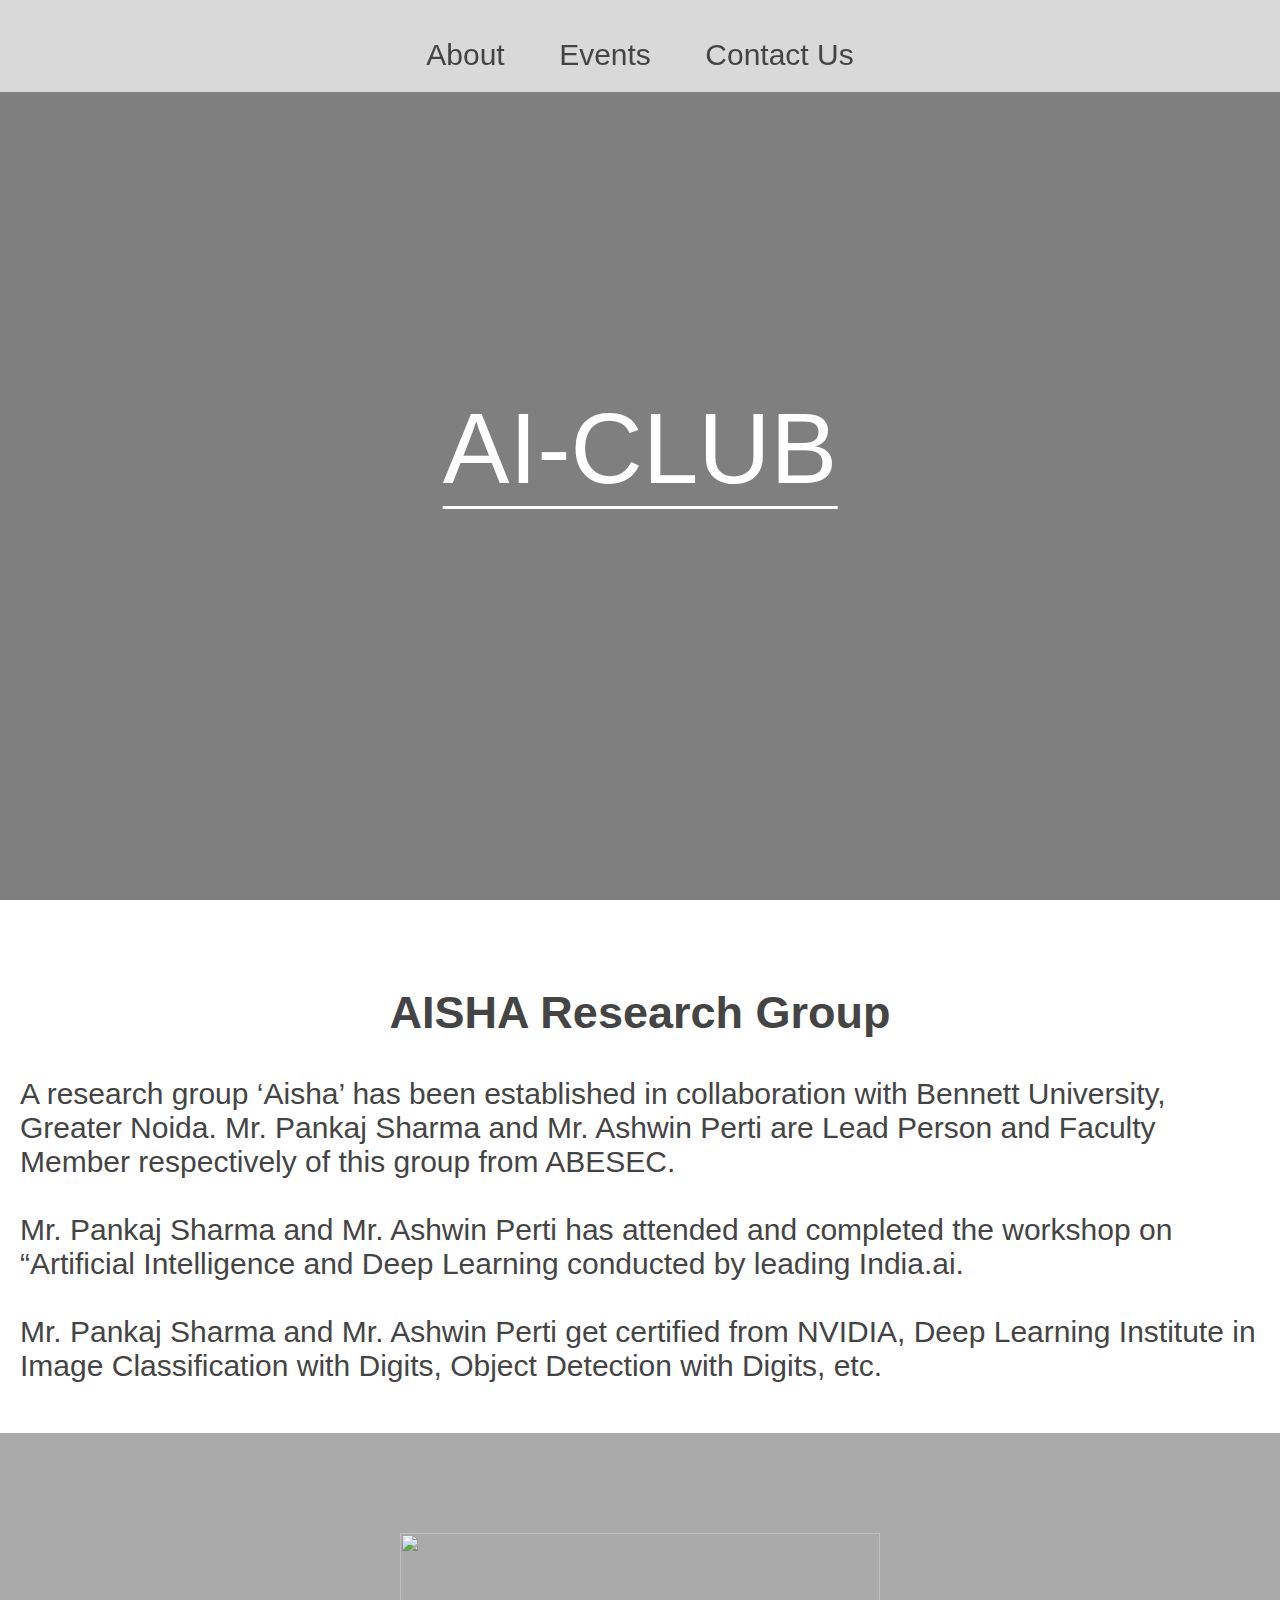
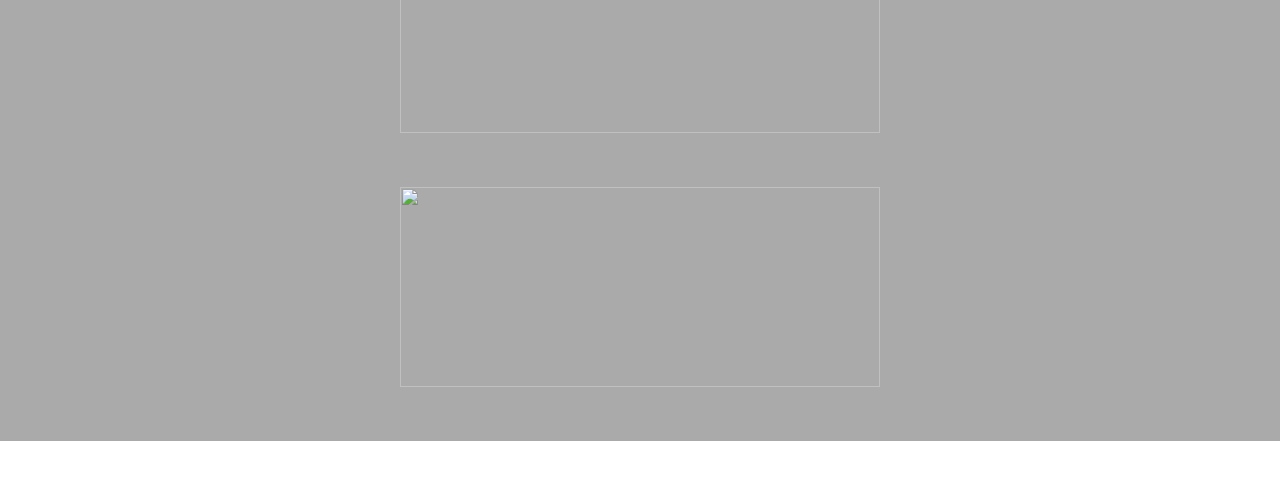
==== index.html @ c8e7bb0e "Init Commit" ====
<!DOCTYPE html>
<html lang="en">

<head>
    <meta charset="UTF-8">
    <meta name="viewport" content="width=device-width, initial-scale=1.0">
    <meta http-equiv="X-UA-Compatible" content="ie=edge">
    <link rel="stylesheet" href="style.css">
    <title>AI-Club</title>
</head>

<body>
    <div id="container">
        <header>
            <div id="headerAbesLogo">
                    <img src="http://www.abes.ac.in/wp-content/uploads/2018/06/logo-6.png" alt="">
            </div>
            <!-- <img src="ailogo.jpeg" alt=""> -->
            <div id="nav">
                    <a href="">About</a>
                    <a href="">Events</a>
                    <a href="">Contact Us</a>
            </div>
        </header>
        <section id="landing">
            <div id="heading">AI-CLUB</div>
            <div id="fade"></div>
        </section>
        <section id="AISHA">
            <h2>AISHA Research Group</h2>
            <div id="detail">
                <div id="about">
                    A research group ‘Aisha’ has been established in collaboration with Bennett University, Greater
                    Noida. Mr. Pankaj Sharma and Mr. Ashwin Perti are Lead Person and Faculty Member respectively of
                    this group from ABESEC.
                    <br>
                    <br>
                    Mr. Pankaj Sharma and Mr. Ashwin Perti has attended and completed the workshop on “Artificial
                    Intelligence and Deep Learning conducted by leading India.ai.
                    <br>
                    <br>
                    Mr. Pankaj Sharma and Mr. Ashwin Perti get certified from NVIDIA, Deep Learning Institute in Image
                    Classification with Digits, Object Detection with Digits, etc.
                </div>
                <div id="logos">
                    <div id="bennette">
                        <img src="https://www.bennett.edu.in/wp-content/themes/twentysixteen/images/logo.png" alt="">
                    </div>
                    <div id="abes">
                        <img src="http://www.abes.ac.in/wp-content/uploads/2018/06/logo-6.png" alt="">
                    </div>
                </div>
            </div>
        </section>

    </div>
    <script src="main.js"></script>
</body>

</html>



<!-- https://www.bennett.edu.in/wp-content/themes/twentysixteen/images/logo.png -->
---- style.css ----
@keyframes delayUp {
    from {
        transform: translate(-50%, -50%) rotateX(-80deg) scale(0.3);
    }
    to {
        transform: translate(-50%, -50%);
    }
}
::-webkit-scrollbar {
    width: 4px;
}

::-webkit-scrollbar-thumb {
    background: #444;
}
body {
    padding: 0;
    margin: 0;
    font-family: Arial, Helvetica, sans-serif;
}

#container {
    width: 100%;
}
header {
    min-height: 10vh;
    width: 100%;
    background-color: rgba(255, 255, 255, 0.7);
    position: fixed;
    top: 0;
    display: grid;
    grid-template-columns: 20% 30% 50%;
    grid-template-rows: auto auto;
    align-items: center;
    z-index: 1000;
    transition: all 0.4s ease;
}
header img {
    height: 10vh;
}

#nav {
    grid-column: 3/4;
    text-align: right;
}

#nav a {
    font-size: 30px;
    color: #444;
    text-decoration: none;
    margin: 0 25px;
    transition: all 0.4s ease;
}
#nav a:hover {
    color: #000;
    border-bottom: 3px #444 solid;
}
#landing {
    position: relative;
    width: 100%;
    height: 100vh;
    background: url("header.jpg") no-repeat;
    background-size: cover;
    background-position: center;
}
#fade {
    background-color: black;
    width: 100%;
    height: 100vh;
    opacity: 0.5;
    position: absolute;
    top:0;
    left:0;
    z-index: 1;
}
#heading {
    top: 50%;
    left: 50%;
    transform: translate(-50%, -50%);
    text-align: center;
    color: white;
    font-size: 150px;
    /* padding-top: 40px; */
    /* font-weight: ; */
    animation: delayUp 2s ease;
    transition: all 0.3s ease;
    position: absolute;
    border-bottom: 5px white solid;
    z-index: 2;
}
#AISHA {
    padding: 50px 0;
}
#AISHA h2 {
    text-align: center;
    color: #444;
    font-size: 45px;
}
#detail #about {
    padding: 0px 20px;
    font-size: 30px;
    color: #444;
}
#logos {
    background-color: #aaa;
    padding: 50px 30px;
    margin-top: 50px;
    display: grid;
    grid-template-columns: 50% 50%;
}
#bennette {
    grid-column: 1/2;
    text-align: center;
    margin-top: 50px;
}
#abes {
    grid-column: 2/3;
    text-align: center;
    margin-top: 50px;
}
#logos img {
    width: 80%;
    max-width: 600px;
    height: 200px;
}
@media (max-width: 1350px) {
    #heading {
        font-size: 100px;
        border-bottom: 3px #fff solid;
    }
    #detail {
        display: block;
    }
    #logos {
        display: block;
    }
    header {
        grid-template-columns: 100%;
    }
    #headerAbesLogo {
        text-align: center;
        /* grid-column: 2/3; */
        /* margin-bottom: 20px; */
    }
    #nav {
        grid-column: 1/2;
        margin: 20px 0;
        text-align: center;
        grid-row: 2/3
    }
}
@media (max-width: 800px) {
    #heading {
        font-size: 60px;
        border-bottom: 2px #fff solid;
    }
    #logos {
        display: block;
    }
    #logos img {
        height: 150px;
    }
    #nav a {
        display: block;
    }
}
@media (max-width: 600px) {
    #heading {
        font-size: 30px;
        border-bottom: 2px #fff solid;
    }
    #logos img{
        height: 100px;
    }
}
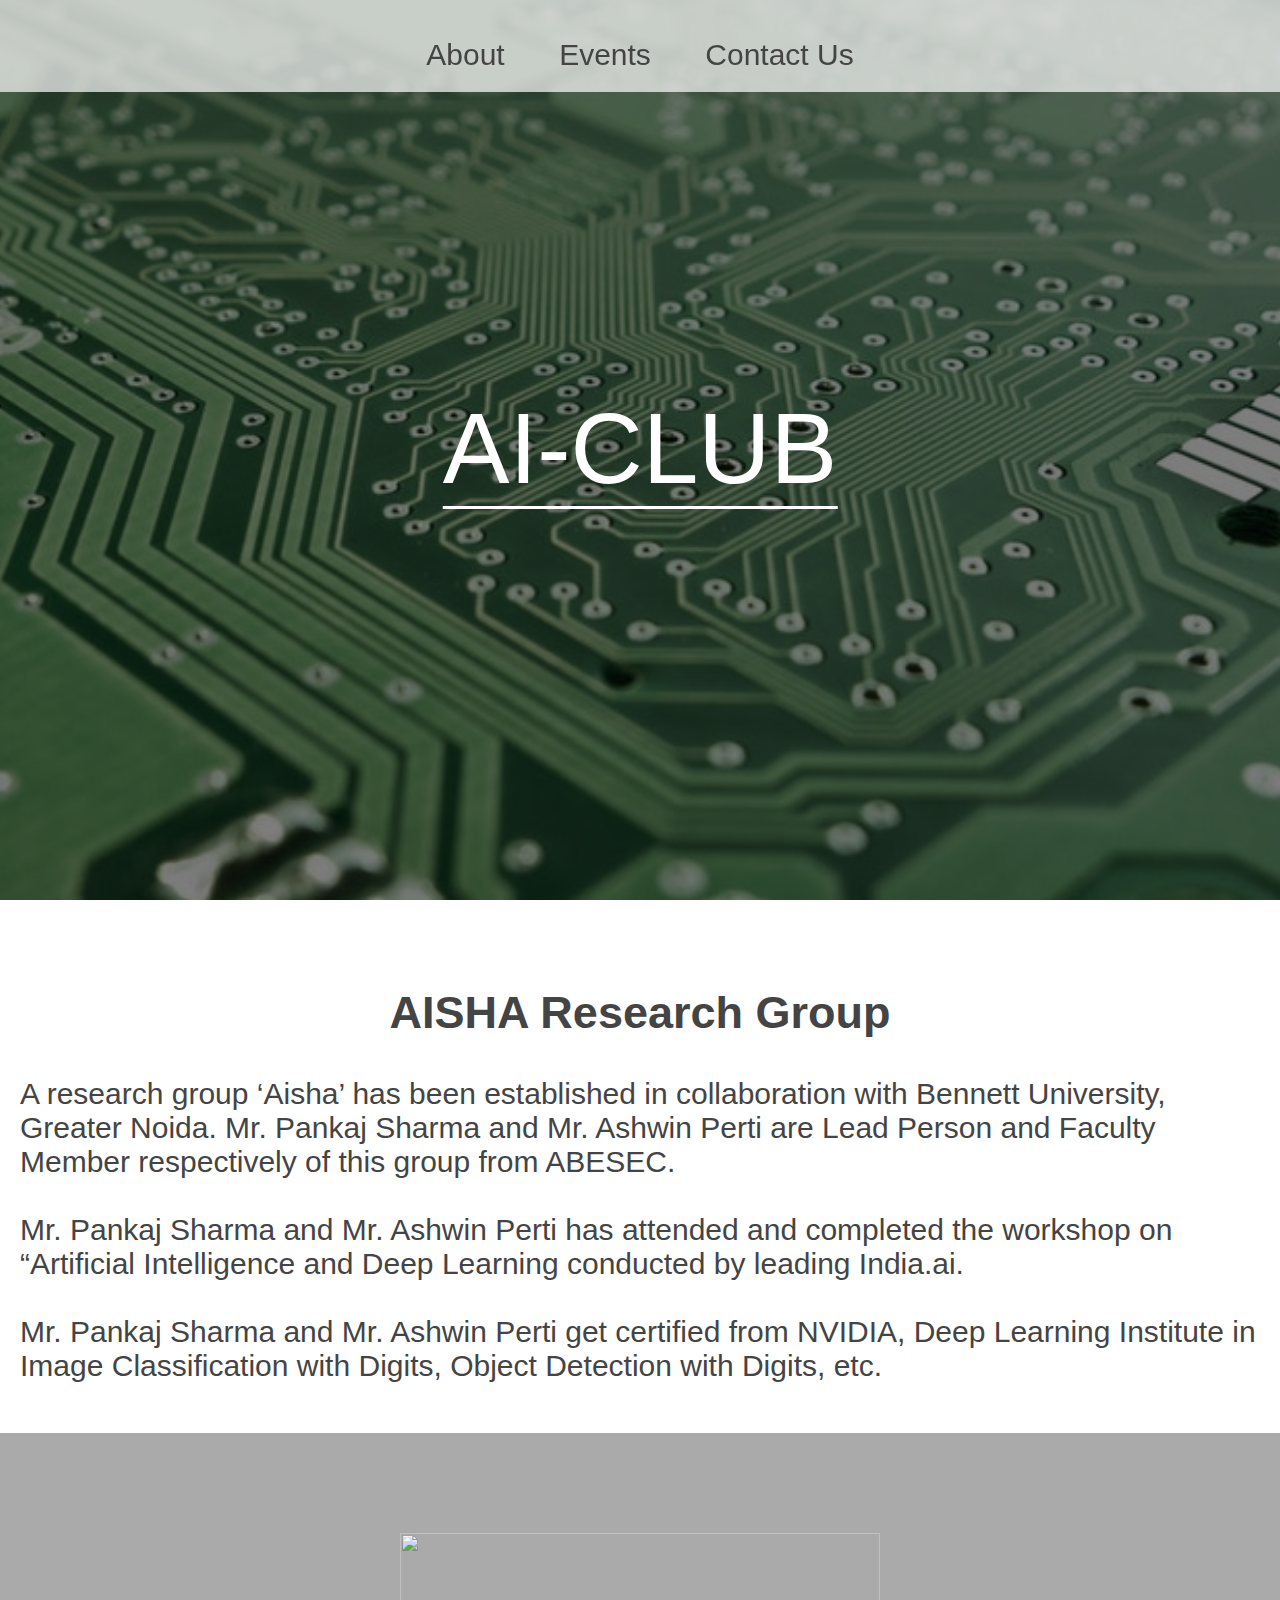
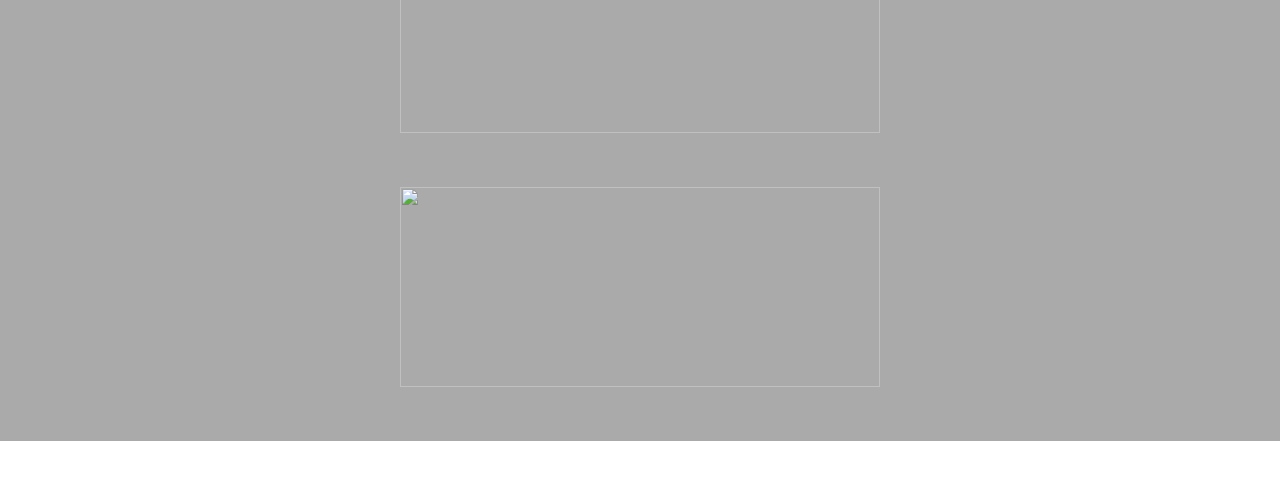
==== commit ff810e40: "Added the Contact page." ====
--- a/index.html
+++ b/index.html
@@ -13,13 +13,13 @@
     <div id="container">
         <header>
             <div id="headerAbesLogo">
-                    <img src="http://www.abes.ac.in/wp-content/uploads/2018/06/logo-6.png" alt="">
+                <a href="index.html"><img src="http://www.abes.ac.in/wp-content/uploads/2018/06/logo-6.png" alt=""></a>
             </div>
             <!-- <img src="ailogo.jpeg" alt=""> -->
             <div id="nav">
-                    <a href="">About</a>
-                    <a href="">Events</a>
-                    <a href="">Contact Us</a>
+                <a href="about.html">About</a>
+                <a href="">Events</a>
+                <a href="contact.html">Contact Us</a>
             </div>
         </header>
         <section id="landing">
@@ -52,13 +52,8 @@
                 </div>
             </div>
         </section>
-
     </div>
     <script src="main.js"></script>
 </body>
 
-</html>
-
-
-
-<!-- https://www.bennett.edu.in/wp-content/themes/twentysixteen/images/logo.png -->+</html>--- a/style.css
+++ b/style.css
@@ -1,175 +1,231 @@
 @keyframes delayUp {
-    from {
-        transform: translate(-50%, -50%) rotateX(-80deg) scale(0.3);
-    }
-    to {
-        transform: translate(-50%, -50%);
-    }
+  from {
+    transform: translate(-50%, -50%) rotateX(-80deg) scale(0.3);
+  }
+  to {
+    transform: translate(-50%, -50%);
+  }
 }
 ::-webkit-scrollbar {
-    width: 4px;
+  width: 4px;
 }
 
 ::-webkit-scrollbar-thumb {
-    background: #444;
+  background: #444;
 }
 body {
-    padding: 0;
-    margin: 0;
-    font-family: Arial, Helvetica, sans-serif;
-}
-
+  padding: 0;
+  margin: 0;
+  font-family: Arial, Helvetica, sans-serif;
+}
+a {
+  text-decoration: none;
+}
 #container {
-    width: 100%;
+  width: 100%;
 }
 header {
-    min-height: 10vh;
-    width: 100%;
-    background-color: rgba(255, 255, 255, 0.7);
-    position: fixed;
-    top: 0;
-    display: grid;
-    grid-template-columns: 20% 30% 50%;
-    grid-template-rows: auto auto;
-    align-items: center;
-    z-index: 1000;
-    transition: all 0.4s ease;
+  min-height: 10vh;
+  width: 100%;
+  background-color: rgba(255, 255, 255, 0.7);
+  position: fixed;
+  top: 0;
+  display: grid;
+  grid-template-columns: 20% 30% 50%;
+  grid-template-rows: auto auto;
+  align-items: center;
+  z-index: 1000;
+  transition: all 0.1s ease;
 }
 header img {
-    height: 10vh;
+  height: 10vh;
 }
 
 #nav {
-    grid-column: 3/4;
-    text-align: right;
+  grid-column: 3/4;
+  text-align: right;
 }
 
 #nav a {
+  font-size: 30px;
+  color: #444;
+  text-decoration: none;
+  margin: 0 25px;
+  transition: all 0.2s ease;
+}
+#nav a:hover {
+  color: #000;
+  border-bottom: 3px #444 solid;
+}
+#landing {
+  position: relative;
+  width: 100%;
+  height: 100vh;
+  background: url("header.jpeg") no-repeat;
+  background-size: cover;
+  background-position: center;
+}
+#fade {
+  background-color: black;
+  width: 100%;
+  height: 100vh;
+  opacity: 0.5;
+  position: absolute;
+  top: 0;
+  left: 0;
+  z-index: 1;
+}
+#heading {
+  top: 50%;
+  left: 50%;
+  transform: translate(-50%, -50%);
+  text-align: center;
+  color: white;
+  font-size: 150px;
+  animation: delayUp 0.8s ease;
+  transition: all 0.3s ease;
+  position: absolute;
+  border-bottom: 5px white solid;
+  z-index: 2;
+}
+#AISHA {
+  padding: 50px 0;
+}
+#AISHA h2 {
+  text-align: center;
+  color: #444;
+  font-size: 45px;
+}
+#detail #about {
+  padding: 0px 20px;
+  font-size: 30px;
+  color: #444;
+}
+#logos {
+  background-color: #aaa;
+  padding: 50px 30px;
+  margin-top: 50px;
+  display: grid;
+  grid-template-columns: 50% 50%;
+}
+#bennette {
+  grid-column: 1/2;
+  text-align: center;
+  margin-top: 50px;
+}
+#abes {
+  grid-column: 2/3;
+  text-align: center;
+  margin-top: 50px;
+}
+#logos img {
+  width: 80%;
+  max-width: 600px;
+  height: 200px;
+}
+#aboutData {
+  margin-top: 12vh;
+  padding: 10px 50px;
+  color: #444;
+}
+#aboutData h1 {
+  font-size: 100px;
+  margin: 0;
+  font-weight: normal;
+}
+#contact {
+  margin-top: 10vh;
+  background-color: #eee;
+  padding: 25px;
+}
+#facultyInfo h1 {
+  font-size: 40px;
+  color: #444;
+  margin: 0;
+  text-align: center;
+}
+#faculty {
+  margin-top: 20px;
+  display: grid;
+  grid-template-columns: 50% 50%;
+}
+#facultyInfo img {
+  width: 100%;
+}
+#facultyInfo {
+  text-align: center;
+  margin: 10px auto;
+  color: #444;
+  font-size: 35px;
+  width: 400px;
+  background-color: #fff;
+  padding: 10px;
+  transition: all 0.2s ease;
+}
+#facultyInfo:hover {
+  box-shadow: 0 2px 20px #222;
+}
+@media (max-width: 1350px) {
+  #heading {
+    font-size: 100px;
+    border-bottom: 3px #fff solid;
+  }
+  #detail {
+    display: block;
+  }
+  #logos {
+    display: block;
+  }
+  header {
+    grid-template-columns: 100%;
+  }
+  #headerAbesLogo {
+    text-align: center;
+  }
+  #nav {
+    grid-column: 1/2;
+    margin: 20px 0;
+    text-align: center;
+    grid-row: 2/3;
+  }
+  #contact {
+    margin-top: 20vh;
+  }
+}
+@media (max-width: 900px) {
+  #heading {
+    font-size: 60px;
+    border-bottom: 2px #fff solid;
+  }
+  #logos {
+    display: block;
+  }
+  #logos img {
+    height: 150px;
+  }
+  #nav a {
+    display: block;
+  }
+  #contact {
+    margin-top: 30vh;
+  }
+  #faculty {
+    grid-template-columns: 100%;
+  }
+}
+@media (max-width: 600px) {
+  #heading {
     font-size: 30px;
-    color: #444;
-    text-decoration: none;
-    margin: 0 25px;
-    transition: all 0.4s ease;
-}
-#nav a:hover {
-    color: #000;
-    border-bottom: 3px #444 solid;
-}
-#landing {
-    position: relative;
-    width: 100%;
-    height: 100vh;
-    background: url("header.jpg") no-repeat;
-    background-size: cover;
-    background-position: center;
-}
-#fade {
-    background-color: black;
-    width: 100%;
-    height: 100vh;
-    opacity: 0.5;
-    position: absolute;
-    top:0;
-    left:0;
-    z-index: 1;
-}
-#heading {
-    top: 50%;
-    left: 50%;
-    transform: translate(-50%, -50%);
-    text-align: center;
-    color: white;
-    font-size: 150px;
-    /* padding-top: 40px; */
-    /* font-weight: ; */
-    animation: delayUp 2s ease;
-    transition: all 0.3s ease;
-    position: absolute;
-    border-bottom: 5px white solid;
-    z-index: 2;
-}
-#AISHA {
-    padding: 50px 0;
-}
-#AISHA h2 {
-    text-align: center;
-    color: #444;
-    font-size: 45px;
-}
-#detail #about {
-    padding: 0px 20px;
-    font-size: 30px;
-    color: #444;
-}
-#logos {
-    background-color: #aaa;
-    padding: 50px 30px;
-    margin-top: 50px;
-    display: grid;
-    grid-template-columns: 50% 50%;
-}
-#bennette {
-    grid-column: 1/2;
-    text-align: center;
-    margin-top: 50px;
-}
-#abes {
-    grid-column: 2/3;
-    text-align: center;
-    margin-top: 50px;
-}
-#logos img {
-    width: 80%;
-    max-width: 600px;
-    height: 200px;
-}
-@media (max-width: 1350px) {
-    #heading {
-        font-size: 100px;
-        border-bottom: 3px #fff solid;
-    }
-    #detail {
-        display: block;
-    }
-    #logos {
-        display: block;
-    }
-    header {
-        grid-template-columns: 100%;
-    }
-    #headerAbesLogo {
-        text-align: center;
-        /* grid-column: 2/3; */
-        /* margin-bottom: 20px; */
-    }
-    #nav {
-        grid-column: 1/2;
-        margin: 20px 0;
-        text-align: center;
-        grid-row: 2/3
-    }
-}
-@media (max-width: 800px) {
-    #heading {
-        font-size: 60px;
-        border-bottom: 2px #fff solid;
-    }
-    #logos {
-        display: block;
-    }
-    #logos img {
-        height: 150px;
-    }
-    #nav a {
-        display: block;
-    }
-}
-@media (max-width: 600px) {
-    #heading {
-        font-size: 30px;
-        border-bottom: 2px #fff solid;
-    }
-    #logos img{
-        height: 100px;
-    }
-}+    border-bottom: 2px #fff solid;
+  }
+  #logos img {
+    height: 100px;
+  }
+  #facultyInfo {
+    width: 300px;
+    font-size: 20px;
+  }
+  #facultyInfo h1 {
+    font-size: 25px;
+  }
+}
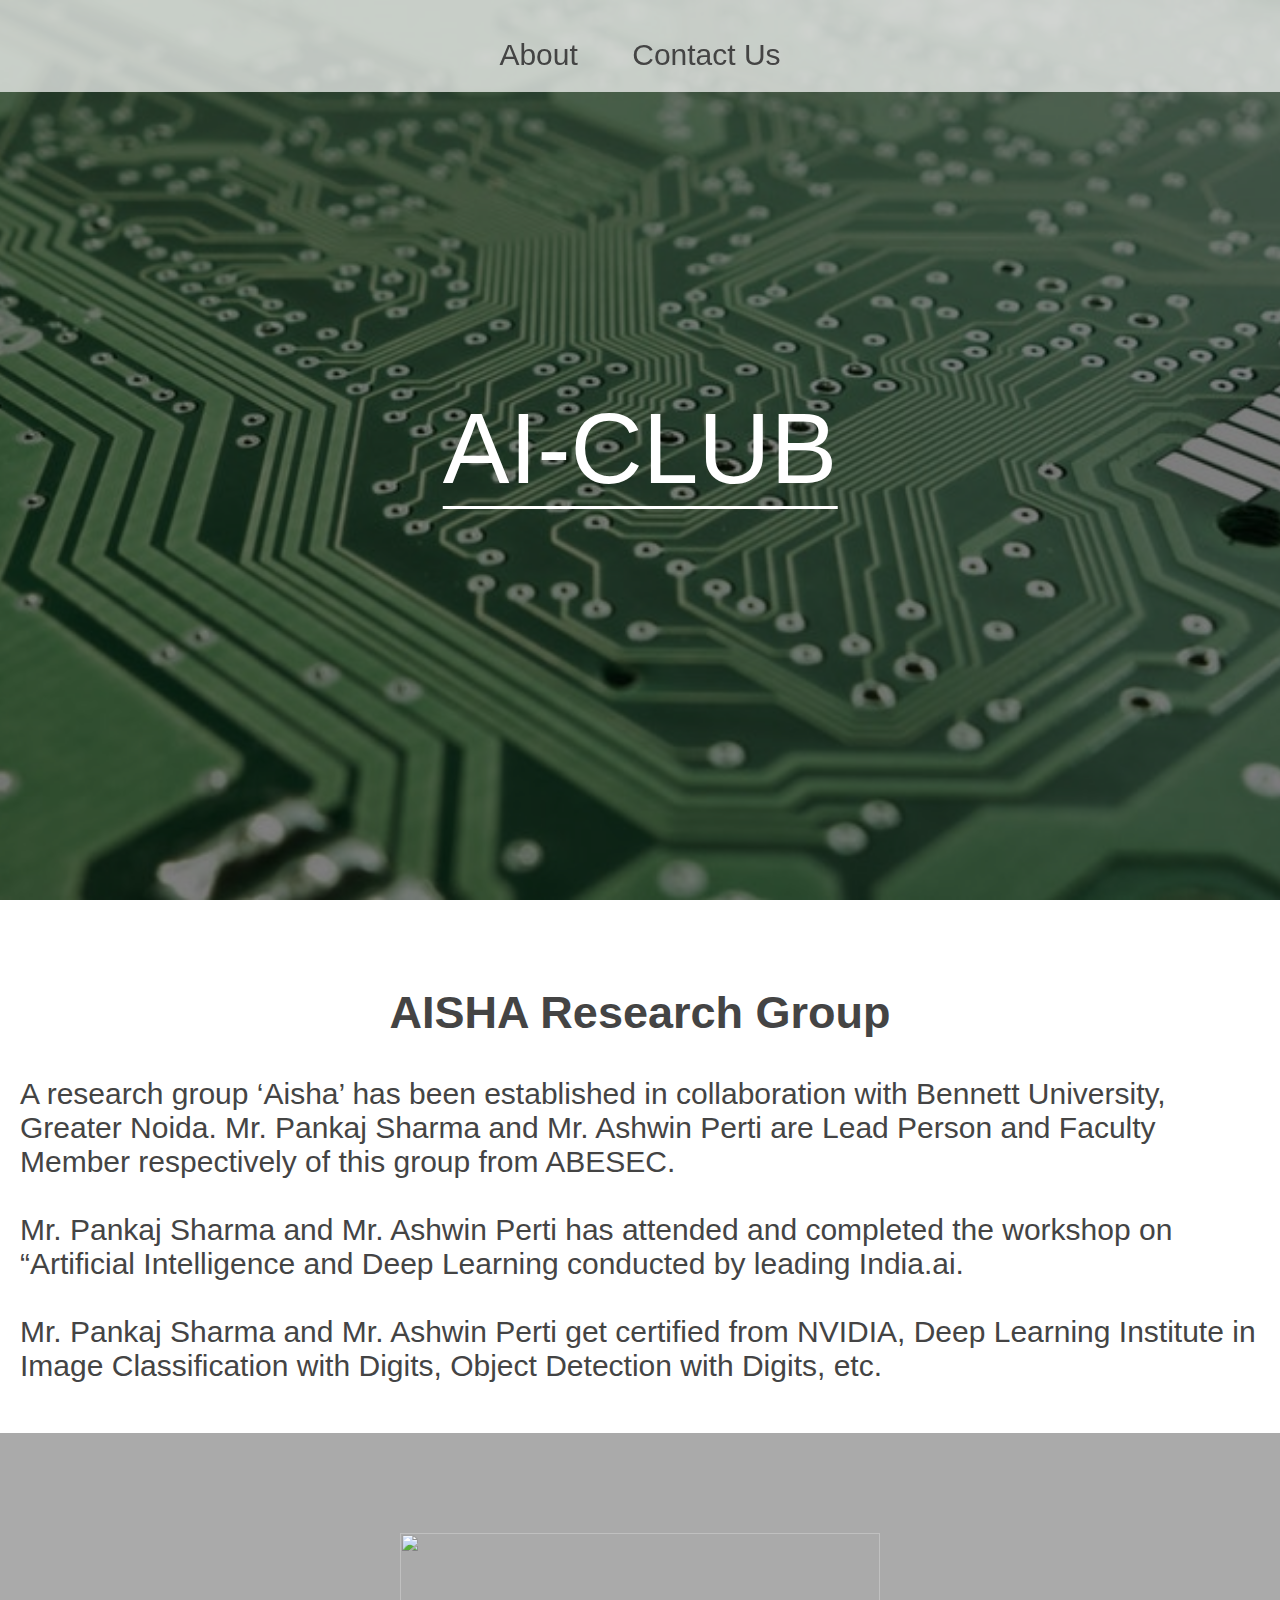
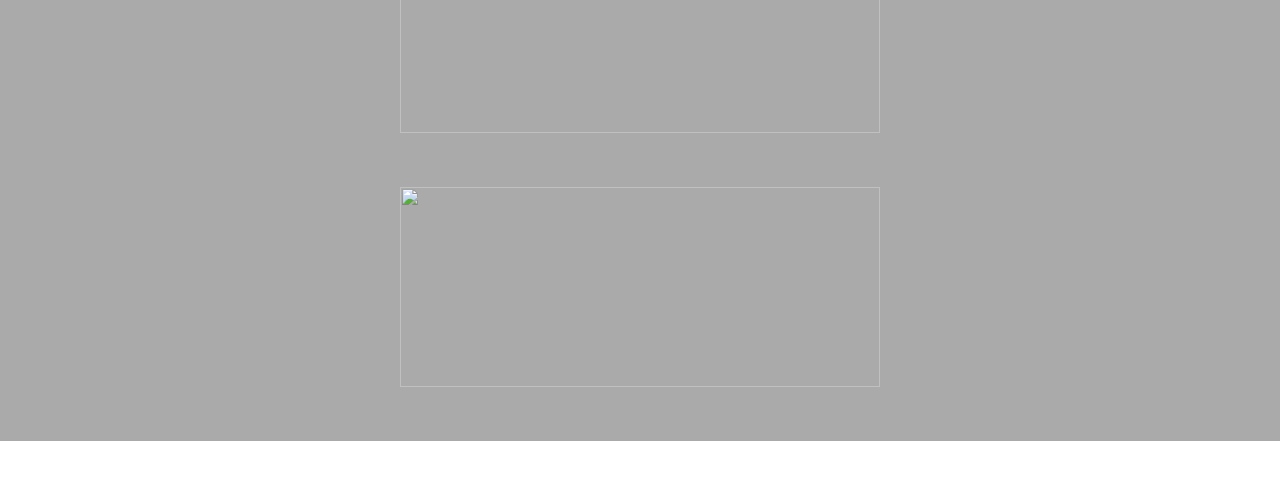
==== commit 1432ad5d: "Contact us Ready." ====
--- a/index.html
+++ b/index.html
@@ -5,7 +5,7 @@
     <meta charset="UTF-8">
     <meta name="viewport" content="width=device-width, initial-scale=1.0">
     <meta http-equiv="X-UA-Compatible" content="ie=edge">
-    <link rel="stylesheet" href="style.css">
+    <link rel="stylesheet" href="css/style.css">
     <title>AI-Club</title>
 </head>
 
@@ -18,7 +18,7 @@
             <!-- <img src="ailogo.jpeg" alt=""> -->
             <div id="nav">
                 <a href="about.html">About</a>
-                <a href="">Events</a>
+                <!-- <a href="">Events</a> -->
                 <a href="contact.html">Contact Us</a>
             </div>
         </header>
@@ -53,7 +53,7 @@
             </div>
         </section>
     </div>
-    <script src="main.js"></script>
+    <script src="js/main.js"></script>
 </body>
 
 </html>--- a/css/style.css
+++ b/css/style.css
@@ -0,0 +1,261 @@
+@keyframes delayUp {
+  from {
+    transform: translate(-50%, -50%) rotateX(-80deg) scale(0.3);
+  }
+  to {
+    transform: translate(-50%, -50%);
+  }
+}
+::-webkit-scrollbar {
+  width: 4px;
+}
+
+::-webkit-scrollbar-thumb {
+  background: #444;
+}
+body {
+  padding: 0;
+  margin: 0;
+  font-family: Arial, Helvetica, sans-serif;
+}
+a {
+  text-decoration: none;
+  color: #444;
+}
+a:focus {
+  text-decoration: none;
+}
+#container {
+  width: 100%;
+}
+header {
+  min-height: 10vh;
+  width: 100%;
+  background-color: rgba(255, 255, 255, 0.7);
+  position: fixed;
+  top: 0;
+  display: grid;
+  grid-template-columns: 20% 30% 50%;
+  grid-template-rows: auto auto;
+  align-items: center;
+  z-index: 1000;
+  transition: all 0.1s ease;
+}
+header img {
+  height: 10vh;
+}
+
+#nav {
+  grid-column: 3/4;
+  text-align: right;
+}
+
+#nav a {
+  font-size: 30px;
+  color: #444;
+  text-decoration: none;
+  margin: 0 25px;
+  transition: all 0.2s ease;
+}
+#nav a:hover {
+  color: #000;
+  border-bottom: 3px #444 solid;
+}
+#landing {
+  position: relative;
+  width: 100%;
+  height: 100vh;
+  background: url("../assets/header.jpeg") no-repeat;
+  background-size: cover;
+  background-position: center;
+}
+#fade {
+  background-color: black;
+  width: 100%;
+  height: 100vh;
+  opacity: 0.5;
+  position: absolute;
+  top: 0;
+  left: 0;
+  z-index: 1;
+}
+
+#heading {
+  top: 50%;
+  left: 50%;
+  transform: translate(-50%, -50%);
+  text-align: center;
+  color: white;
+  font-size: 150px;
+  animation: delayUp 0.8s ease;
+  transition: all 0.3s ease;
+  position: absolute;
+  border-bottom: 5px white solid;
+  z-index: 2;
+}
+#AISHA {
+  padding: 50px 0;
+}
+#AISHA h2 {
+  text-align: center;
+  color: #444;
+  font-size: 45px;
+}
+#detail #about {
+  padding: 0px 20px;
+  font-size: 30px;
+  color: #444;
+}
+#logos {
+  background-color: #aaa;
+  padding: 50px 30px;
+  margin-top: 50px;
+  display: grid;
+  grid-template-columns: 50% 50%;
+}
+#bennette {
+  grid-column: 1/2;
+  text-align: center;
+  margin-top: 50px;
+}
+#abes {
+  grid-column: 2/3;
+  text-align: center;
+  margin-top: 50px;
+}
+#logos img {
+  width: 80%;
+  max-width: 600px;
+  height: 200px;
+}
+#aboutData {
+  width: 50%;
+  line-height: 1.5;
+  margin-top: 12vh;
+  padding: 10px 50px;
+  color: #444;
+}
+#aboutData h1 {
+  font-size: 100px;
+  margin: 0;
+  font-weight: normal;
+  border-bottom: 2px #444 solid;
+}
+#aboutData h2  {
+  font-size: 40px;
+}
+#aboutData {
+  font-size: 25px;
+}
+#contact {
+  margin-top: 10vh;
+  background-color: #eee;
+  padding: 25px;
+}
+#facultyInfo h1 {
+  font-size: 40px;
+  color: #444;
+  margin: 0;
+  text-align: center;
+}
+#faculty {
+  margin-top: 20px;
+  display: grid;
+  grid-template-columns: repeat(3, 33.33%);
+}
+#facultyInfo img {
+  width: 100%;
+  min-height: 350px;
+}
+#facultyInfo {
+  text-align: center;
+  margin: 10px auto;
+  color: #444;
+  font-size: 35px;
+  width: 400px;
+  min-height: 400px;
+  background-color: #fff;
+  padding: 10px;
+  transition: all 0.2s ease;
+}
+#facultyInfo:hover {
+  box-shadow: 0 2px 20px #222;
+}
+.student #live {
+  display: block;
+}
+.student #hidden {
+  display: none;
+  padding: 40px;
+}
+
+.student:hover #live {
+  display: none;
+}
+.student:hover #hidden {
+  display: block;
+}
+@media (max-width: 1350px) {
+  #heading {
+    font-size: 100px;
+    border-bottom: 3px #fff solid;
+  }
+  #detail {
+    display: block;
+  }
+  #logos {
+    display: block;
+  }
+  header {
+    grid-template-columns: 100%;
+  }
+  #headerAbesLogo {
+    text-align: center;
+  }
+  #nav {
+    grid-column: 1/2;
+    margin: 20px 0;
+    text-align: center;
+    grid-row: 2/3;
+  }
+  #contact {
+    margin-top: 20vh;
+  }
+}
+@media (max-width: 900px) {
+  #heading {
+    font-size: 60px;
+    border-bottom: 2px #fff solid;
+  }
+  #logos {
+    display: block;
+  }
+  #logos img {
+    height: 150px;
+  }
+  #nav a {
+    display: block;
+  }
+  #contact {
+    margin-top: 30vh;
+  }
+  #faculty {
+    grid-template-columns: 100%;
+  }
+}
+@media (max-width: 600px) {
+  #heading {
+    font-size: 30px;
+    border-bottom: 2px #fff solid;
+  }
+  #logos img {
+    height: 100px;
+  }
+  #facultyInfo {
+    width: 300px;
+    font-size: 20px;
+  }
+  #facultyInfo h1 {
+    font-size: 25px;
+  }
+}
